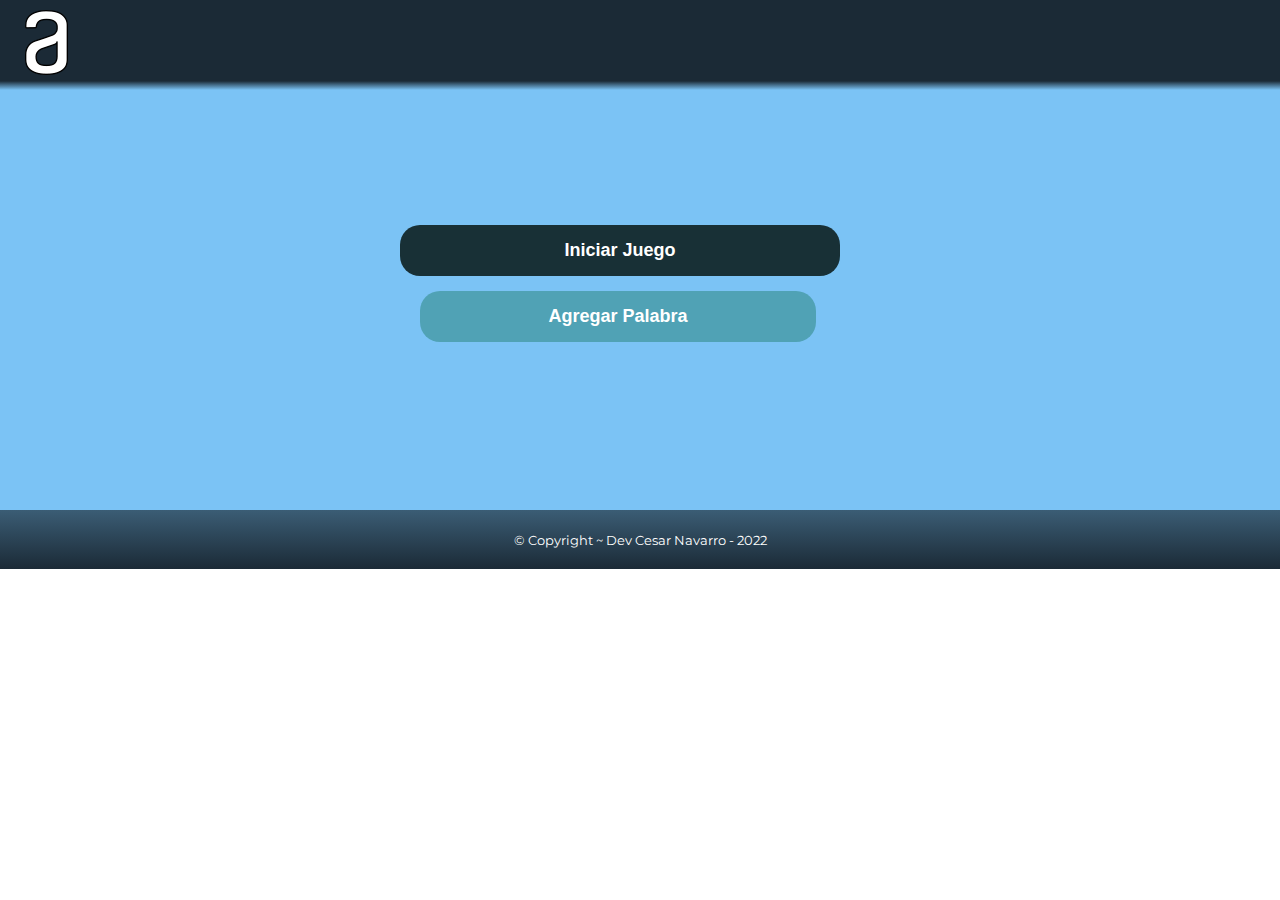
==== index.html @ 1f25643c "Creacion de repositorio y agregado de archivos" ====
<!DOCTYPE html>
<html lang="es-MX">

    <head>
        <meta charset="UTF-8">
        <meta name="viewport" content="width=device-width">
        <title>Juego Del Ahorcado - Challenge 02</title>
        <link rel="stylesheet" href="reset.css">
        <link rel="stylesheet" href="style.css">

        <link rel="preconnect" href="https://fonts.googleapis.com">
        <link rel="preconnect" href="https://fonts.gstatic.com" crossorigin>
        <link href="https://fonts.googleapis.com/css2?family=Montserrat:ital,wght@1,300&display=swap" rel="stylesheet">
    </head>

    <body>
        <header>
            <div class="logo">
                <img src="imagenes/logoBlanco.png" alt="logo Alura" id="logoEncabezado">
            </div>
        </header>
        
        <main>
            <section id="menuPrincipal">
                <a href="#horca"></a>
                <input type="submit"  id="btnIniciar" value="Iniciar Juego" class="botonIniciar" onclick="IniciarJuego()">
                <input type="submit" id="btnAgregar" value="Agregar Palabra" class="botonAgregar"onclick="AgregarPalabra()">
                
            </section>
            <section class="dibujoAhorcado">
                <canvas id="horca" width="1160" height="300"></canvas>
            </section>
        </main>
        
        <footer>
            <p class="copyright">&copy Copyright ~ Dev Cesar Navarro - 2022</p>
        </footer>
        <script src="main.js"></script>
        <script src="canvas.js"></script>
    </body>
</html>
---- style.css ----
body{
    font-family: 'Montserrat', sans-serif;
}
header{
    background: linear-gradient(#1B2A36 90%, #7BC3F5);
    padding: 10px 25px;
    height: 70px;   
}
main{
    width: auto;
    padding: 20px 50px;
    background-color: #7BC3F5;
    height: 380px;
}
#menuPrincipal{
    padding: 100px 150px;
}
#horca{
    display: none;
}
.botonIniciar{
    width: 50%;
    display: block;
    padding: 15px 10px;
    font-size: 18px;
    font-weight: bold;
    color: #FFFFFF;
    background: #183036;
    border: none;
    border-radius: 20px;
    transition: 1s all;
    cursor: pointer;
    
    margin: 15px 0 15px 200px;
}
.botonAgregar{
    width: 45%;
    display: block;
    padding: 15px 10px;
    font-size: 18px;
    font-weight: bold;
    color: #FFFFFF;
    background: #50A2B5;
    border-radius: 20px;
    border: none;
    border-color: #183036;
    transition: 1s all;
    cursor: pointer;
    margin: 15px 0 15px 220px;

}
.botonIniciar:hover{
    background-color: #38546d;
    transform: scale(1.02);
}
.botonAgregar:hover{
    background-color: #38696d;
    transform: scale(1.02);
}
.botonIniciar:active{
    background-color: aquamarine;
}
.botonAgregar:active{
    background-color: aquamarine;
}
.mainAgregarPalabra{
    width: auto;
    padding: 20px;
    background-color: #7BC3F5;
    height: 360px;
}
#textAreaAgregarPalabra{
    margin: 11px 350px;
    font-size: 20px;
    background-color: #7BC3F5;
    resize: none;
    border: none;
    outline: none;
}
#textAreaAgregarPalabra::placeholder{
    color: aliceblue;

}
.requisitos{
    margin: 0 325px;
    display: block;
    font-style: italic;
    font-weight: bolder;
}
.botonGuardar{
    width: 30%;
    padding: 15px 10px;
    font-size: 18px;
    font-weight: bold;
    color: #FFFFFF;
    background: #183036;
    border: none;
    border-radius: 20px;
    transition: 1s all;
    cursor: pointer;
    
    margin: 15px 0 15px 200px;
}
.botonCancelar{
    width: 30%;
    padding: 15px 10px;
    font-size: 18px;
    font-weight: bold;
    color: #FFFFFF;
    background: #50A2B5;
    border-radius: 20px;
    border: none;
    border-color: #183036;
    transition: 1s all;
    cursor: pointer;
    margin: 15px 0 15px 110px;

}
.botonGuardar:hover{
    background-color: #38546d;
    transform: scale(1.02);
}
.botonCancelar:hover{
    background-color: #38696d;
    transform: scale(1.02);
}
.botonGuardar:active{
    background-color: aquamarine;
}
.botonCancelar:active{
    background-color: aquamarine;
}   
.botonJugarAgain{
    width: 30%;
    padding: 15px 10px;
    font-size: 18px;
    font-weight: bold;
    color: #FFFFFF;
    background: #183036;
    border: none;
    border-radius: 20px;
    transition: 1s all;
    cursor: pointer;
    
    margin: 15px 0 15px 200px;
}
.botonRendirse{
    width: 30%;
    padding: 15px 10px;
    font-size: 18px;
    font-weight: bold;
    color: #FFFFFF;
    background: #50A2B5;
    border-radius: 20px;
    border: none;
    border-color: #183036;
    transition: 1s all;
    cursor: pointer;
    margin: 15px 0 15px 110px;

}
.botonJugarAgain:hover{
    background-color: #38546d;
    transform: scale(1.02);
}
.botonRendirse:hover{
    background-color: #38696d;
    transform: scale(1.02);
}
.botonJugarAgain:active{
    background-color: aquamarine;
}
.botonRendirse:active{
    background-color: aquamarine;
}
footer{
    width: auto;
    height: 21px;
    background: linear-gradient(#3B5D75,#1B2A36);
    text-align: center;
    padding: 19px;   
}
.copyright{
    color: #FFFFFF;
    font-size: 13px;
    margin: 5px;
}


@media screen and (max-width:480px) {

    .contenidoElementos{
        height: 1150px;
    }
    .panelDerecho, .panelDerecho, .botones{
        display: block;
        width: auto;
    }
    .panelDerecho, .panelIzquierdo{
        width: 100%;
        height: 400px;
    
        position: relative;
        margin: 10% 0;
    }
    .botonEncriptar, .botonDesencriptar, .requisitosTexto{
        display: block;
        margin: 5%;
        width: 100%;
    }
    #imagenMostrarMensaje{
        display: none;
    }
    #textAreaMostrarMensaje{
        margin: 0 10%;
    }
}
@media screen and (min-width: 481px) and (max-width:900px) {

    .contenidoElementos{
        height: 1250px;
    }
    .panelDerecho, .panelDerecho, .botones{
        display: block;
        width: 90%;
    }
    .panelDerecho, .panelIzquierdo{
        width: 100%;
        height: 400px;
    
        position: relative;
        margin: 10% 0;
    }
    .requisitosTexto{
        margin: 2% 5%;
        width: 10% 40%;
        display: block;
    }
    .botonEncriptar, .botonDesencriptar{
        display: inline-block;
        margin: 0 5%;
        width: 35%;
    }
    .elementosNoEncontrado{
        width: 99%;
    }
    #imagenMostrarMensaje{
        display: none;
    }
    #textAreaMostrarMensaje{
        margin: 0 10%;
        padding: 2%;
    }
}
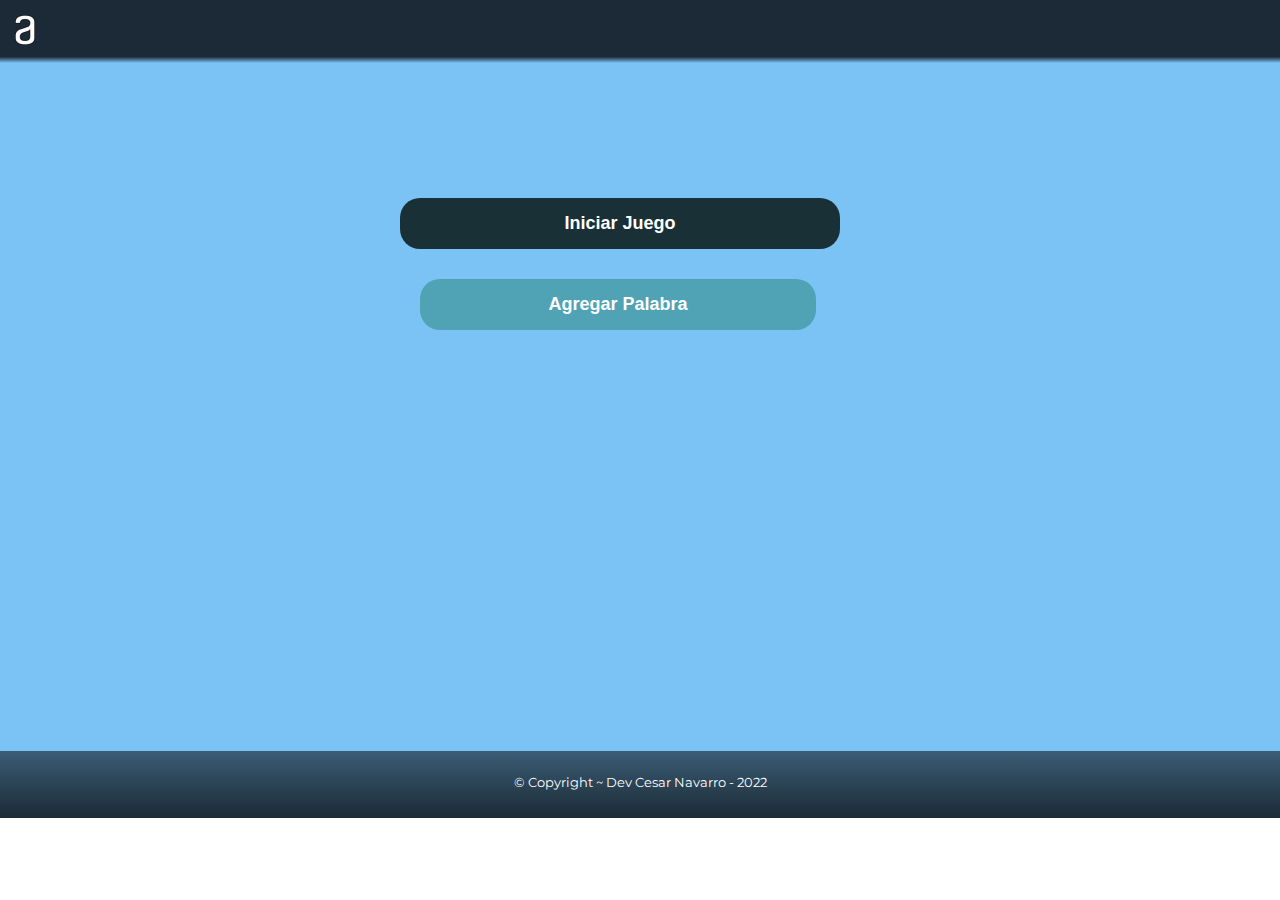
==== commit 590d7654: "Mejora de codigo y funciones nuevas" ====
--- a/index.html
+++ b/index.html
@@ -16,20 +16,42 @@
     <body>
         <header>
             <div class="logo">
-                <img src="imagenes/logoBlanco.png" alt="logo Alura" id="logoEncabezado">
+                <img src="imagenes/logoAlura.png" alt="logo Alura" id="logoEncabezado">
             </div>
         </header>
         
         <main>
             <section id="menuPrincipal">
-                <a href="#horca"></a>
-                <input type="submit"  id="btnIniciar" value="Iniciar Juego" class="botonIniciar" onclick="IniciarJuego()">
-                <input type="submit" id="btnAgregar" value="Agregar Palabra" class="botonAgregar"onclick="AgregarPalabra()">
-                
+                <div class="botonesMenuPrincipal">
+                    <input type="submit"  id="btnIniciar" value="Iniciar Juego" class="botonIniciar" onclick="IniciarJuego()">
+                    <input type="submit" id="btnAgregar" value="Agregar Palabra" class="botonAgregar"onclick="AgregarPalabra()">
+                </div>
             </section>
-            <section class="dibujoAhorcado">
+            
+            <section class="dibujoAhorcado" id="dibujoAhorcado">
                 <canvas id="horca" width="1160" height="300"></canvas>
+                <span class="mensajePerdiste"><label for="">Perdiste, fin del juego!</label></span>
+                <span class="mensajeGanaste"><label for="">Felicidades, ganaste!</label></span>
+                <div class="botones">
+                    <input type="submit"  id="btnNuevoJuego" value="Nuevo Juego" class="botonNuevoJuego" onclick="IniciarJuego()">
+                    <input type="submit" id="btnRendirse" value="Rendirse" class="botonRendirse"onclick="Rendirse()">
+                </div>
             </section>
+
+            <section id="agregandoPalabra" class="mainAgregarPalabra">
+                <section class="agregarPalabra">
+                    <textarea name="palabraAAgregar" id="textAreaAgregarPalabra" cols="50" rows="10" placeholder="Ingresa una palabra..." maxlength="8" autofocus></textarea>
+                    <div class="requisitos">
+                        <ul>
+                            <li><img src="imagenes/simboloAdvertencia.png" alt=""><label for="">No se admiten numeros, acentos y/o caracteres especiales</label></li>
+                            <li><img src="imagenes/simboloAdvertencia.png" alt=""><label for="">Maximo 8 Letras</label></li>
+                        </ul>  
+                    </div>                
+                </section>                
+                <input  id="btnGuardar" type="button" value="Guardar y Jugar" class="botonGuardar" onclick="GuardarYJugar()">
+                <input id="btnCancelar" type="button" value="Cancelar" class="botonCancelar" onclick="MenuPrincipal()">
+            </section>
+            
         </main>
         
         <footer>
--- a/style.css
+++ b/style.css
@@ -2,21 +2,35 @@
     font-family: 'Montserrat', sans-serif;
 }
 header{
+    display: flex;
     background: linear-gradient(#1B2A36 90%, #7BC3F5);
-    padding: 10px 25px;
-    height: 70px;   
+    padding: 15px;  
 }
 main{
     width: auto;
     padding: 20px 50px;
     background-color: #7BC3F5;
-    height: 380px;
+    height: 72vh;
 }
 #menuPrincipal{
     padding: 100px 150px;
 }
-#horca{
+.botonesMenuPrincipal{
+    display: flex;
+    flex-direction: column;
+}
+#agregandoPalabra{
     display: none;
+    width: auto;
+}
+.dibujoAhorcado{
+    display: none;
+}
+.mensajePerdiste, .mensajeGanaste{
+    display: none;
+    text-align: center;
+    font-size: 2rem;
+    font-weight: bold;
 }
 .botonIniciar{
     width: 50%;
@@ -63,14 +77,8 @@
 .botonAgregar:active{
     background-color: aquamarine;
 }
-.mainAgregarPalabra{
-    width: auto;
-    padding: 20px;
-    background-color: #7BC3F5;
-    height: 360px;
-}
 #textAreaAgregarPalabra{
-    margin: 11px 350px;
+    margin: 2% 27%;
     font-size: 20px;
     background-color: #7BC3F5;
     resize: none;
@@ -78,7 +86,7 @@
     outline: none;
 }
 #textAreaAgregarPalabra::placeholder{
-    color: aliceblue;
+    color: #1B2A36;
 
 }
 .requisitos{
@@ -130,7 +138,7 @@
 .botonCancelar:active{
     background-color: aquamarine;
 }   
-.botonJugarAgain{
+.botonNuevoJuego{
     width: 30%;
     padding: 15px 10px;
     font-size: 18px;
@@ -175,10 +183,10 @@
 }
 footer{
     width: auto;
-    height: 21px;
+    height: 3vh;
     background: linear-gradient(#3B5D75,#1B2A36);
     text-align: center;
-    padding: 19px;   
+    padding: 20px;   
 }
 .copyright{
     color: #FFFFFF;
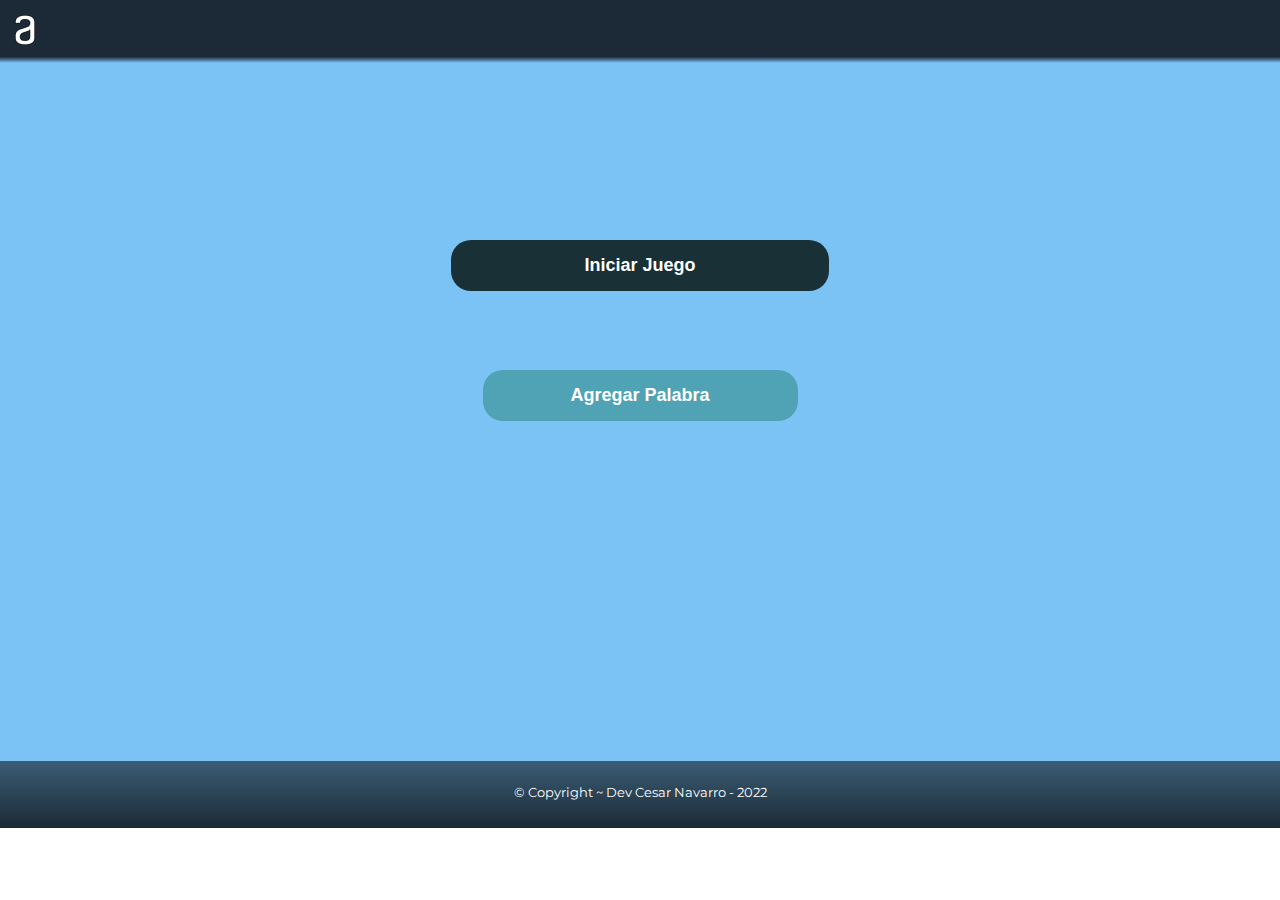
==== commit fe04a4e9: "Mejorando la responsividad" ====
--- a/index.html
+++ b/index.html
@@ -47,9 +47,12 @@
                             <li><img src="imagenes/simboloAdvertencia.png" alt=""><label for="">Maximo 8 Letras</label></li>
                         </ul>  
                     </div>                
-                </section>                
-                <input  id="btnGuardar" type="button" value="Guardar y Jugar" class="botonGuardar" onclick="GuardarYJugar()">
-                <input id="btnCancelar" type="button" value="Cancelar" class="botonCancelar" onclick="MenuPrincipal()">
+                </section>   
+                <div class="botonesAgregandoPalabra">
+                    <input  id="btnGuardar" type="button" value="Guardar y Jugar" class="botonGuardar" onclick="GuardarYJugar()">
+                    <input id="btnCancelar" type="button" value="Cancelar" class="botonCancelar" onclick="MenuPrincipal()">
+                </div>             
+                
             </section>
             
         </main>
--- a/style.css
+++ b/style.css
@@ -7,33 +7,40 @@
     padding: 15px;  
 }
 main{
-    width: auto;
-    padding: 20px 50px;
     background-color: #7BC3F5;
-    height: 72vh;
-}
-#menuPrincipal{
-    padding: 100px 150px;
+}
+#menuPrincipal, #agregandoPalabra, #dibujoAhorcado{
+    height: 75.3vh;
+    padding: 10px;
 }
 .botonesMenuPrincipal{
+    margin-top: 7%;
+    align-items: center;
+    justify-content: space-evenly;
+    height: 50%;
     display: flex;
     flex-direction: column;
 }
-#agregandoPalabra{
+#agregandoPalabra, .dibujoAhorcado{
     display: none;
-    width: auto;
-}
-.dibujoAhorcado{
-    display: none;
-}
+}
+
 .mensajePerdiste, .mensajeGanaste{
     display: none;
     text-align: center;
     font-size: 2rem;
     font-weight: bold;
 }
+.botonesAgregandoPalabra, .botones{
+    display: flex;
+    margin-top: 3%;
+    justify-content: space-evenly;
+}
+.botones{
+
+}
 .botonIniciar{
-    width: 50%;
+    width: 30%;
     display: block;
     padding: 15px 10px;
     font-size: 18px;
@@ -44,11 +51,9 @@
     border-radius: 20px;
     transition: 1s all;
     cursor: pointer;
-    
-    margin: 15px 0 15px 200px;
 }
 .botonAgregar{
-    width: 45%;
+    width: 25%;
     display: block;
     padding: 15px 10px;
     font-size: 18px;
@@ -60,8 +65,6 @@
     border-color: #183036;
     transition: 1s all;
     cursor: pointer;
-    margin: 15px 0 15px 220px;
-
 }
 .botonIniciar:hover{
     background-color: #38546d;
@@ -106,8 +109,6 @@
     border-radius: 20px;
     transition: 1s all;
     cursor: pointer;
-    
-    margin: 15px 0 15px 200px;
 }
 .botonCancelar{
     width: 30%;
@@ -121,8 +122,6 @@
     border-color: #183036;
     transition: 1s all;
     cursor: pointer;
-    margin: 15px 0 15px 110px;
-
 }
 .botonGuardar:hover{
     background-color: #38546d;
@@ -149,8 +148,6 @@
     border-radius: 20px;
     transition: 1s all;
     cursor: pointer;
-    
-    margin: 15px 0 15px 200px;
 }
 .botonRendirse{
     width: 30%;
@@ -164,8 +161,6 @@
     border-color: #183036;
     transition: 1s all;
     cursor: pointer;
-    margin: 15px 0 15px 110px;
-
 }
 .botonJugarAgain:hover{
     background-color: #38546d;
@@ -195,68 +190,138 @@
 }
 
 
-@media screen and (max-width:480px) {
-
-    .contenidoElementos{
-        height: 1150px;
-    }
-    .panelDerecho, .panelDerecho, .botones{
-        display: block;
+@media screen and (max-width:767px) {
+
+    #logoEncabezado{
+        margin-top: 10%;
+
+    }
+    #menuPrincipal, #agregandoPalabra, #dibujoAhorcado{
+        height: 84vh;
+    }
+    .botonesMenuPrincipal{
+        margin-top: 50%;
+        height: 40%;
+    }
+    .botonIniciar, .botonAgregar{
+        width: 80%;
+        height: 8vh;
+        font-size: 1.4rem;
+    }
+
+
+    #textAreaAgregarPalabra{
+        margin: 15% 3%;
+        font-size: .8rem;
+        width: 90vw;
+        height: 30vh;
+    }
+    .requisitos{
+        margin: 5% 10%;
+        font-size: 1.3rem;
+    }
+    .botonesAgregandoPalabra{
+        display: flex;
+        flex-direction: column;
+        margin-top: 10%;
+        align-items: center;
+        justify-content: space-evenly;
+        height: 30%;
+    }
+    .botonGuardar, .botonCancelar{
+        height: 8vh;
+        width: 80%;
+        font-size: 1.4rem;
+    }
+
+
+    #horca{
+        margin-top: 15%;
+        width: 99%;
+        height: 50%;
+    }
+    .botones{
+        margin-top: 10%;
+        display: flex;
+        align-items: center;
+        flex-direction: column;
+        justify-content: space-evenly;
+        height: 30%;
+    }
+    .botonNuevoJuego, .botonRendirse{
+        height: 8vh;
+        width: 80%;
+        font-size: 1.4rem;
+    }
+    footer{
+        height: 2.6vh;
+    }
+    .copyright{
+        font-size: 1.1rem;
+        padding-top: .5%;
+    }
+}
+@media screen and (min-width: 768px) and (max-width:1023px) {
+
+    header{
+        height: 5vh;
+    }
+    #logoEncabezado{
+        margin-top: 40%;
+
+    }
+    #menuPrincipal, #agregandoPalabra, #dibujoAhorcado{
+        height: 84.7vh;
+    }
+    .botonesMenuPrincipal{
+        margin-top: 40%;
+        height: 30%;
+    }
+    .botonIniciar, .botonAgregar{
+        height: 8vh;
+        font-size: 1.4rem;
+    }
+
+
+    #textAreaAgregarPalabra{
+        margin: 15% 3%;
+        font-size: 1.7rem;
+    }
+    .requisitos{
+        margin: 5% 10%;
+        font-size: 1.6rem;
+    }
+    .botonesAgregandoPalabra{
+        display: flex;
+        margin-top: 10%;
+        justify-content: space-evenly;
+    }
+    .botonGuardar, .botonCancelar{
+        height: 8vh;
+        font-size: 1.4rem;
+    }
+
+
+    #horca{
+        margin-top: 15%;
+        width: 99%;
+        height: 50%;
+    }
+    .botones{
+        margin-top: 10%;
+        display: flex;
+        justify-content: space-evenly;
+    }
+    .botonNuevoJuego, .botonRendirse{
+        height: 8vh;
+        font-size: 1.4rem;
+    }
+    footer{
+        height: 2.7vh;
         width: auto;
     }
-    .panelDerecho, .panelIzquierdo{
-        width: 100%;
-        height: 400px;
-    
-        position: relative;
-        margin: 10% 0;
-    }
-    .botonEncriptar, .botonDesencriptar, .requisitosTexto{
-        display: block;
-        margin: 5%;
-        width: 100%;
-    }
-    #imagenMostrarMensaje{
-        display: none;
-    }
-    #textAreaMostrarMensaje{
-        margin: 0 10%;
-    }
-}
-@media screen and (min-width: 481px) and (max-width:900px) {
-
-    .contenidoElementos{
-        height: 1250px;
-    }
-    .panelDerecho, .panelDerecho, .botones{
-        display: block;
-        width: 90%;
-    }
-    .panelDerecho, .panelIzquierdo{
-        width: 100%;
-        height: 400px;
-    
-        position: relative;
-        margin: 10% 0;
-    }
-    .requisitosTexto{
-        margin: 2% 5%;
-        width: 10% 40%;
-        display: block;
-    }
-    .botonEncriptar, .botonDesencriptar{
-        display: inline-block;
-        margin: 0 5%;
-        width: 35%;
-    }
-    .elementosNoEncontrado{
-        width: 99%;
-    }
-    #imagenMostrarMensaje{
-        display: none;
-    }
-    #textAreaMostrarMensaje{
-        margin: 0 10%;
-        padding: 2%;
-    }
-}
+    .copyright{
+        font-size: 1.3rem;
+        padding-top: .5%;
+    }
+}
